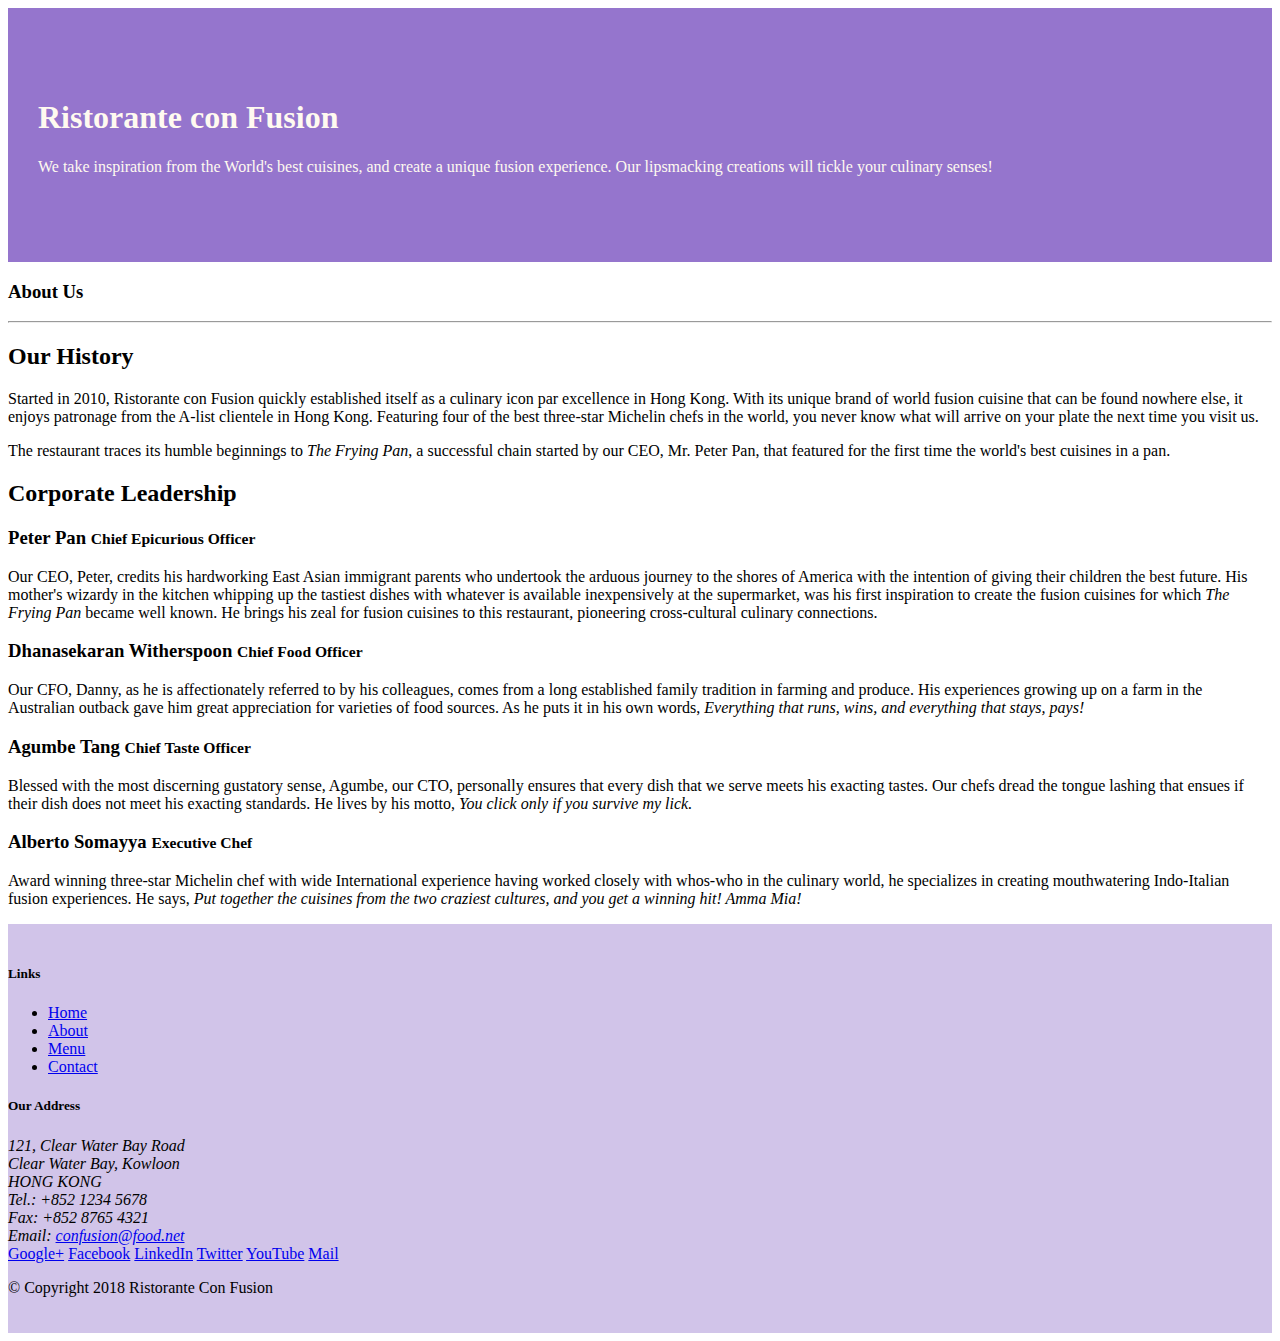
==== aboutus.html @ e0bb5b5d "assignment1 about us page" ====
<!DOCTYPE html>
<html lang="en">

<head>
  <!-- Required meta tags always come first -->
  <meta charset="utf-8">
  <meta name="viewport" content="width=device-width, initial-scale=1, shrink-to-fit=no">
  <meta http-equiv="x-ua-compatible" content="ie=edge">

  <!-- Bootstrap CSS -->
  <link rel="stylesheet" href="node_modules/bootstrap/dist/css/bootstrap.min.css">
  <link rel="stylesheet" href="css/styles.css">
    <title>Ristorante Con Fusion: About Us</title>

</head>

<body>

    <header class="jumbotron">
        <div class="container">
            <div class="row row-header">
                <div class="col-12 col-sm-6">
                    <h1>Ristorante con Fusion</h1>
                    <p>We take inspiration from the World's best cuisines, and create a unique fusion experience. Our lipsmacking creations will tickle your culinary senses!</p>
                </div>
                <div class="col-12 col-sm">
                </div>
            </div>
        </div>
    </header>

    <div class="container">
        <div>
            <div>
               <h3>About Us</h3>
               <hr>
            </div>
        </div>

        <div class="container">
            <div class="row row-header align-self-start">
            <div class="col-12 col-sm-6" >
                <h2>Our History</h2>
                <p>Started in 2010, Ristorante con Fusion quickly established itself as a culinary icon par excellence in Hong Kong. With its unique brand of world fusion cuisine that can be found nowhere else, it enjoys patronage from the A-list clientele in Hong Kong.  Featuring four of the best three-star Michelin chefs in the world, you never know what will arrive on your plate the next time you visit us.</p>
                <p>The restaurant traces its humble beginnings to <em>The Frying Pan</em>, a successful chain started by our CEO, Mr. Peter Pan, that featured for the first time the world's best cuisines in a pan.</p>
            </div>
            </div>
            <div>
            </div>
        </div>


        <div>
            <div>
                <h2>Corporate Leadership</h2>
                <h3>Peter Pan <small>Chief Epicurious Officer</small></h3>
                <p class="d-none d-sm-block">Our CEO, Peter, credits his hardworking East Asian immigrant parents who undertook the arduous journey to the shores of America with the intention of giving their children the best future. His mother's wizardy in the kitchen whipping up the tastiest dishes with whatever is available inexpensively at the supermarket, was his first inspiration to create the fusion cuisines for which <em>The Frying Pan</em> became well known. He brings his zeal for fusion cuisines to this restaurant, pioneering cross-cultural culinary connections.</p>
                <h3>Dhanasekaran Witherspoon <small>Chief Food Officer</small></h3>
                <p class="d-none d-sm-block">Our CFO, Danny, as he is affectionately referred to by his colleagues, comes from a long established family tradition in farming and produce. His experiences growing up on a farm in the Australian outback gave him great appreciation for varieties of food sources. As he puts it in his own words, <em>Everything that runs, wins, and everything that stays, pays!</em></p>
                <h3>Agumbe Tang <small>Chief Taste Officer</small></h3>
                <p class="d-none d-sm-block">Blessed with the most discerning gustatory sense, Agumbe, our CTO, personally ensures that every dish that we serve meets his exacting tastes. Our chefs dread the tongue lashing that ensues if their dish does not meet his exacting standards. He lives by his motto, <em>You click only if you survive my lick.</em></p>
                <h3>Alberto Somayya <small>Executive Chef</small></h3>
                <p class="d-none d-sm-block">Award winning three-star Michelin chef with wide International experience having worked closely with whos-who in the culinary world, he specializes in creating mouthwatering Indo-Italian fusion experiences. He says, <em>Put together the cuisines from the two craziest cultures, and you get a winning hit! Amma Mia!</em></p>
            </div>
       </div>

    </div>

    <footer class="footer">
        <div class="container">
            <div class="row">             
                <div class="col-4 offset-1 col-sm-2">
                    <h5>Links</h5>
                    <ul class="list-unstyled">
                        <li><a href="#">Home</a></li>
                        <li><a href="#">About</a></li>
                        <li><a href="#">Menu</a></li>
                        <li><a href="#">Contact</a></li>
                    </ul>
                </div>
                <div class="col-7 col-sm-5">
                    <h5>Our Address</h5>
                    <address>
		              121, Clear Water Bay Road<br>
		              Clear Water Bay, Kowloon<br>
		              HONG KONG<br>
		              Tel.: +852 1234 5678<br>
		              Fax: +852 8765 4321<br>
		              Email: <a href="mailto:confusion@food.net">confusion@food.net</a>
		           </address>
                </div>
                <div class="col-12 col-sm-4 align-self-center">
                    <div class="text-center">
                        <a href="http://google.com/+">Google+</a>
                        <a href="http://www.facebook.com/profile.php?id=">Facebook</a>
                        <a href="http://www.linkedin.com/in/">LinkedIn</a>
                        <a href="http://twitter.com/">Twitter</a>
                        <a href="http://youtube.com/">YouTube</a>
                        <a href="mailto:">Mail</a>
                    </div>
                </div>
           </div>
           <div class="row justify-content-center">             
                <div class="col-auto">
                    <p>© Copyright 2018 Ristorante Con Fusion</p>
                </div>
           </div>
        </div>
    </footer>
   <!-- jQuery first, then Popper.js, then Bootstrap JS. -->
 <script src="node_modules/jquery/dist/jquery.slim.min.js"></script>
 <script src="node_modules/popper.js/dist/umd/popper.min.js"></script>
 <script src="node_modules/bootstrap/dist/js/bootstrap.min.js"></script>  
</body>

</html>
---- css/styles.css ----
.row-header {
    margin: 0px auto;
    padding: 0px auto;
}

.row-content {
    margin: 0px auto;
    padding: 50px 0px 50px 0px;
    border-bottom: 1px ridge;
    min-height: 400px;
}

.footer {
    background-color: #d1c4e9;
    margin: 0px auto;
    padding: 20px 0px 20px 0px;
}

.jumbotron {
    padding: 70px 30px 70px 30px;
    margin: 0px auto;
    background-color: #9575cd;
    color: floralwhite;
}

.address {
    font-size: 80%;
    margin:0px;
    color: #0f0f0f;
}
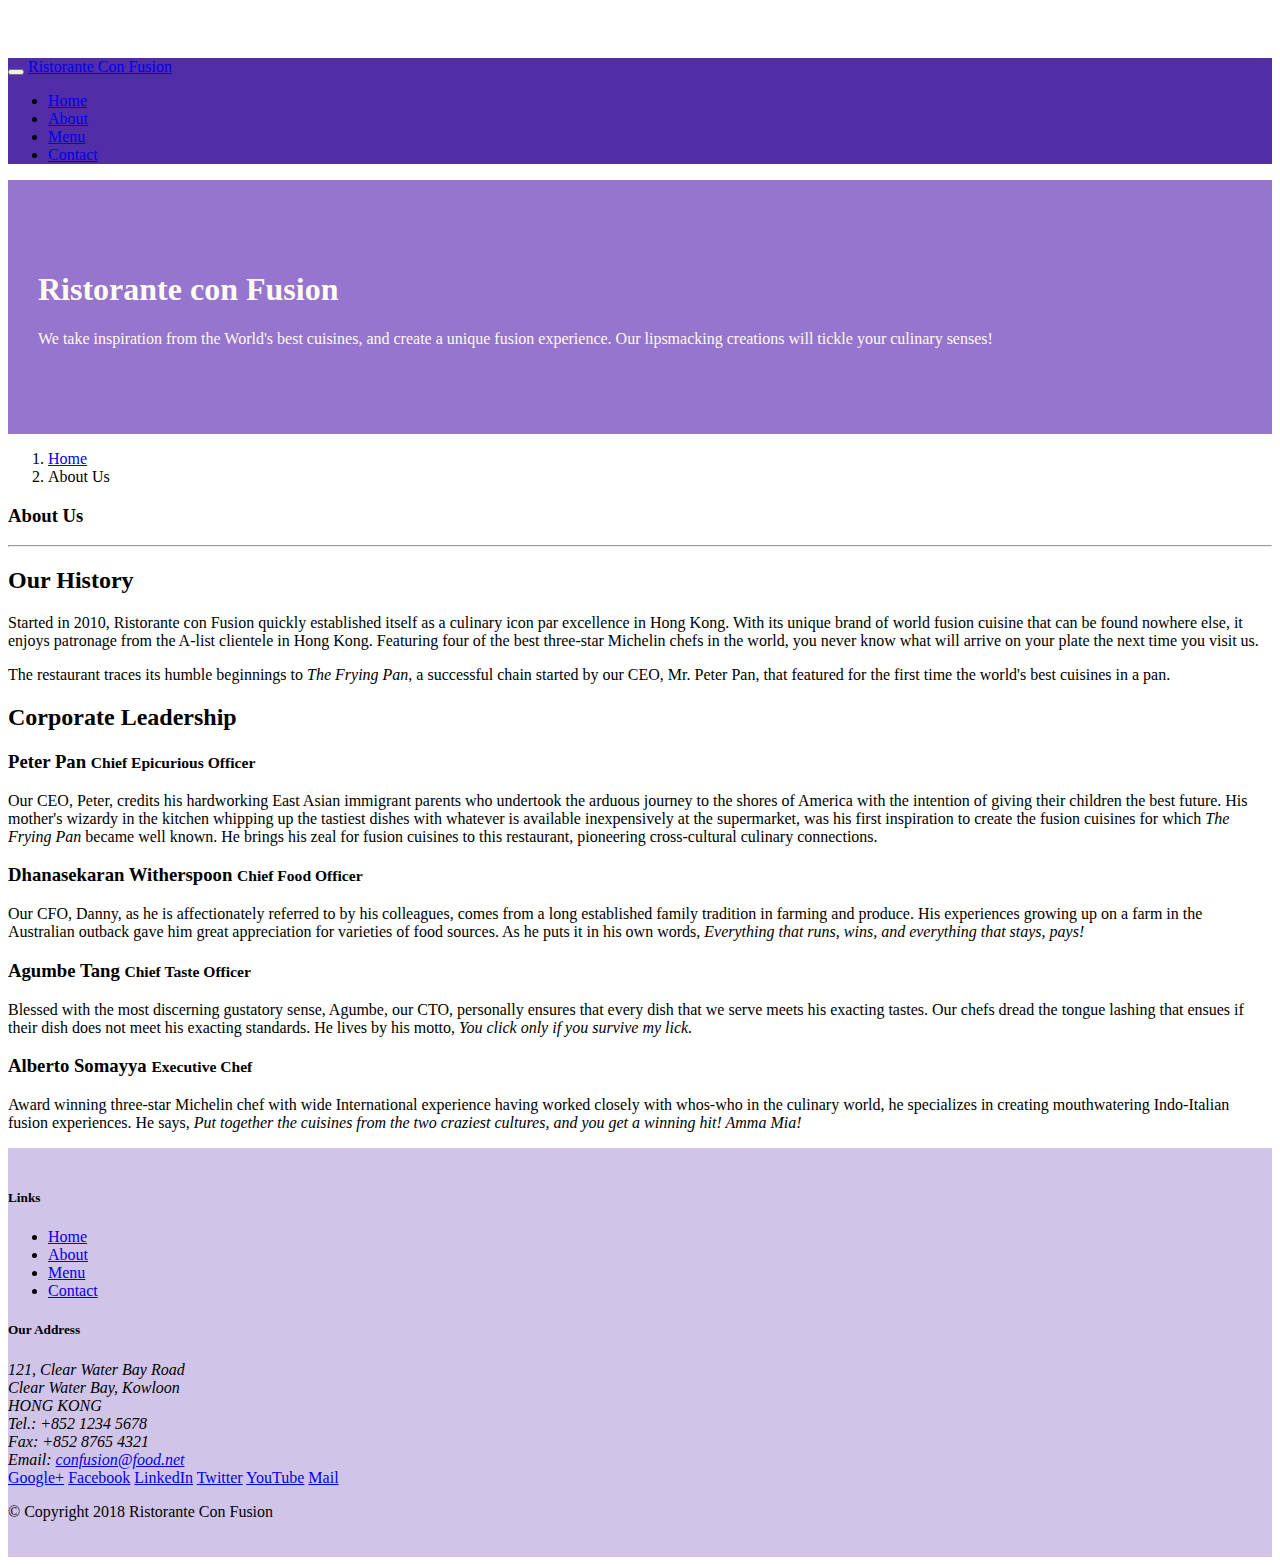
==== commit 1b481a8f: "nav bar and interactive buttons" ====
--- a/aboutus.html
+++ b/aboutus.html
@@ -2,26 +2,42 @@
 <html lang="en">
 
 <head>
-  <!-- Required meta tags always come first -->
-  <meta charset="utf-8">
-  <meta name="viewport" content="width=device-width, initial-scale=1, shrink-to-fit=no">
-  <meta http-equiv="x-ua-compatible" content="ie=edge">
+    <!-- Required meta tags always come first -->
+    <meta charset="utf-8">
+    <meta name="viewport" content="width=device-width, initial-scale=1, shrink-to-fit=no">
+    <meta http-equiv="x-ua-compatible" content="ie=edge">
 
-  <!-- Bootstrap CSS -->
-  <link rel="stylesheet" href="node_modules/bootstrap/dist/css/bootstrap.min.css">
-  <link rel="stylesheet" href="css/styles.css">
+    <!-- Bootstrap CSS -->
+    <link rel="stylesheet" href="node_modules/bootstrap/dist/css/bootstrap.min.css">
+    <link rel="stylesheet" href="css/styles.css">
     <title>Ristorante Con Fusion: About Us</title>
 
 </head>
 
 <body>
-
+    <nav class="navbar navbar-dark navbar-expand-sm fixed-top">
+        <div class="container">
+            <button class="navbar-toggler" type="button" data-toggle="collapse" data-target="#Navbar">
+                <span class="navbar-toggler-icon"></span>
+            </button>
+            <a class="navbar-brand mr-auto" href="./index.html">Ristorante Con Fusion</a>
+            <div class="collapse navbar-collapse" id="Navbar">
+                <ul class="navbar-nav mr-auto">
+                    <li class="nav-item"><a class="nav-link" href="./index.html">Home</a></li>
+                    <li class="nav-item active"><a class="nav-link" href="#">About</a></li>
+                    <li class="nav-item"><a class="nav-link" href="#">Menu</a></li>
+                    <li class="nav-item"><a class="nav-link" href="#">Contact</a></li>
+                </ul>
+            </div>
+        </div>
+    </nav>
     <header class="jumbotron">
         <div class="container">
             <div class="row row-header">
                 <div class="col-12 col-sm-6">
                     <h1>Ristorante con Fusion</h1>
-                    <p>We take inspiration from the World's best cuisines, and create a unique fusion experience. Our lipsmacking creations will tickle your culinary senses!</p>
+                    <p>We take inspiration from the World's best cuisines, and create a unique fusion experience. Our
+                        lipsmacking creations will tickle your culinary senses!</p>
                 </div>
                 <div class="col-12 col-sm">
                 </div>
@@ -31,19 +47,29 @@
 
     <div class="container">
         <div>
+            <ol class="col-12 breadcrumb">
+                <li class="breadcrumb-item"><a href="./index.html">Home</a></li>
+                <li class="breadcrumb-item active">About Us</li>
+            </ol>
             <div>
-               <h3>About Us</h3>
-               <hr>
+                <h3>About Us</h3>
+                <hr>
             </div>
         </div>
 
         <div class="container">
             <div class="row row-header align-self-start">
-            <div class="col-12 col-sm-6" >
-                <h2>Our History</h2>
-                <p>Started in 2010, Ristorante con Fusion quickly established itself as a culinary icon par excellence in Hong Kong. With its unique brand of world fusion cuisine that can be found nowhere else, it enjoys patronage from the A-list clientele in Hong Kong.  Featuring four of the best three-star Michelin chefs in the world, you never know what will arrive on your plate the next time you visit us.</p>
-                <p>The restaurant traces its humble beginnings to <em>The Frying Pan</em>, a successful chain started by our CEO, Mr. Peter Pan, that featured for the first time the world's best cuisines in a pan.</p>
-            </div>
+                <div class="col-12 col-sm-6">
+                    <h2>Our History</h2>
+                    <p>Started in 2010, Ristorante con Fusion quickly established itself as a culinary icon par
+                        excellence in Hong Kong. With its unique brand of world fusion cuisine that can be found
+                        nowhere else, it enjoys patronage from the A-list clientele in Hong Kong. Featuring four of the
+                        best three-star Michelin chefs in the world, you never know what will arrive on your plate the
+                        next time you visit us.</p>
+                    <p>The restaurant traces its humble beginnings to <em>The Frying Pan</em>, a successful chain
+                        started by our CEO, Mr. Peter Pan, that featured for the first time the world's best cuisines
+                        in a pan.</p>
+                </div>
             </div>
             <div>
             </div>
@@ -54,25 +80,39 @@
             <div>
                 <h2>Corporate Leadership</h2>
                 <h3>Peter Pan <small>Chief Epicurious Officer</small></h3>
-                <p class="d-none d-sm-block">Our CEO, Peter, credits his hardworking East Asian immigrant parents who undertook the arduous journey to the shores of America with the intention of giving their children the best future. His mother's wizardy in the kitchen whipping up the tastiest dishes with whatever is available inexpensively at the supermarket, was his first inspiration to create the fusion cuisines for which <em>The Frying Pan</em> became well known. He brings his zeal for fusion cuisines to this restaurant, pioneering cross-cultural culinary connections.</p>
+                <p class="d-none d-sm-block">Our CEO, Peter, credits his hardworking East Asian immigrant parents who
+                    undertook the arduous journey to the shores of America with the intention of giving their children
+                    the best future. His mother's wizardy in the kitchen whipping up the tastiest dishes with whatever
+                    is available inexpensively at the supermarket, was his first inspiration to create the fusion
+                    cuisines for which <em>The Frying Pan</em> became well known. He brings his zeal for fusion
+                    cuisines to this restaurant, pioneering cross-cultural culinary connections.</p>
                 <h3>Dhanasekaran Witherspoon <small>Chief Food Officer</small></h3>
-                <p class="d-none d-sm-block">Our CFO, Danny, as he is affectionately referred to by his colleagues, comes from a long established family tradition in farming and produce. His experiences growing up on a farm in the Australian outback gave him great appreciation for varieties of food sources. As he puts it in his own words, <em>Everything that runs, wins, and everything that stays, pays!</em></p>
+                <p class="d-none d-sm-block">Our CFO, Danny, as he is affectionately referred to by his colleagues,
+                    comes from a long established family tradition in farming and produce. His experiences growing up
+                    on a farm in the Australian outback gave him great appreciation for varieties of food sources. As
+                    he puts it in his own words, <em>Everything that runs, wins, and everything that stays, pays!</em></p>
                 <h3>Agumbe Tang <small>Chief Taste Officer</small></h3>
-                <p class="d-none d-sm-block">Blessed with the most discerning gustatory sense, Agumbe, our CTO, personally ensures that every dish that we serve meets his exacting tastes. Our chefs dread the tongue lashing that ensues if their dish does not meet his exacting standards. He lives by his motto, <em>You click only if you survive my lick.</em></p>
+                <p class="d-none d-sm-block">Blessed with the most discerning gustatory sense, Agumbe, our CTO,
+                    personally ensures that every dish that we serve meets his exacting tastes. Our chefs dread the
+                    tongue lashing that ensues if their dish does not meet his exacting standards. He lives by his
+                    motto, <em>You click only if you survive my lick.</em></p>
                 <h3>Alberto Somayya <small>Executive Chef</small></h3>
-                <p class="d-none d-sm-block">Award winning three-star Michelin chef with wide International experience having worked closely with whos-who in the culinary world, he specializes in creating mouthwatering Indo-Italian fusion experiences. He says, <em>Put together the cuisines from the two craziest cultures, and you get a winning hit! Amma Mia!</em></p>
+                <p class="d-none d-sm-block">Award winning three-star Michelin chef with wide International experience
+                    having worked closely with whos-who in the culinary world, he specializes in creating mouthwatering
+                    Indo-Italian fusion experiences. He says, <em>Put together the cuisines from the two craziest
+                        cultures, and you get a winning hit! Amma Mia!</em></p>
             </div>
-       </div>
+        </div>
 
     </div>
 
     <footer class="footer">
         <div class="container">
-            <div class="row">             
+            <div class="row">
                 <div class="col-4 offset-1 col-sm-2">
                     <h5>Links</h5>
                     <ul class="list-unstyled">
-                        <li><a href="#">Home</a></li>
+                        <li><a href="./index.html">Home</a></li>
                         <li><a href="#">About</a></li>
                         <li><a href="#">Menu</a></li>
                         <li><a href="#">Contact</a></li>
@@ -81,13 +121,13 @@
                 <div class="col-7 col-sm-5">
                     <h5>Our Address</h5>
                     <address>
-		              121, Clear Water Bay Road<br>
-		              Clear Water Bay, Kowloon<br>
-		              HONG KONG<br>
-		              Tel.: +852 1234 5678<br>
-		              Fax: +852 8765 4321<br>
-		              Email: <a href="mailto:confusion@food.net">confusion@food.net</a>
-		           </address>
+                        121, Clear Water Bay Road<br>
+                        Clear Water Bay, Kowloon<br>
+                        HONG KONG<br>
+                        Tel.: +852 1234 5678<br>
+                        Fax: +852 8765 4321<br>
+                        Email: <a href="mailto:confusion@food.net">confusion@food.net</a>
+                    </address>
                 </div>
                 <div class="col-12 col-sm-4 align-self-center">
                     <div class="text-center">
@@ -99,18 +139,18 @@
                         <a href="mailto:">Mail</a>
                     </div>
                 </div>
-           </div>
-           <div class="row justify-content-center">             
+            </div>
+            <div class="row justify-content-center">
                 <div class="col-auto">
                     <p>© Copyright 2018 Ristorante Con Fusion</p>
                 </div>
-           </div>
+            </div>
         </div>
     </footer>
-   <!-- jQuery first, then Popper.js, then Bootstrap JS. -->
- <script src="node_modules/jquery/dist/jquery.slim.min.js"></script>
- <script src="node_modules/popper.js/dist/umd/popper.min.js"></script>
- <script src="node_modules/bootstrap/dist/js/bootstrap.min.js"></script>  
+    <!-- jQuery first, then Popper.js, then Bootstrap JS. -->
+    <script src="node_modules/jquery/dist/jquery.slim.min.js"></script>
+    <script src="node_modules/popper.js/dist/umd/popper.min.js"></script>
+    <script src="node_modules/bootstrap/dist/js/bootstrap.min.js"></script>
 </body>
 
-</html>
+</html>--- a/css/styles.css
+++ b/css/styles.css
@@ -27,4 +27,13 @@
     font-size: 80%;
     margin:0px;
     color: #0f0f0f;
+}
+
+body{
+    padding:50px 0px 0px 0px;
+    z-index:0;
+}
+
+.navbar-dark {
+     background-color: #512DA8;
 }